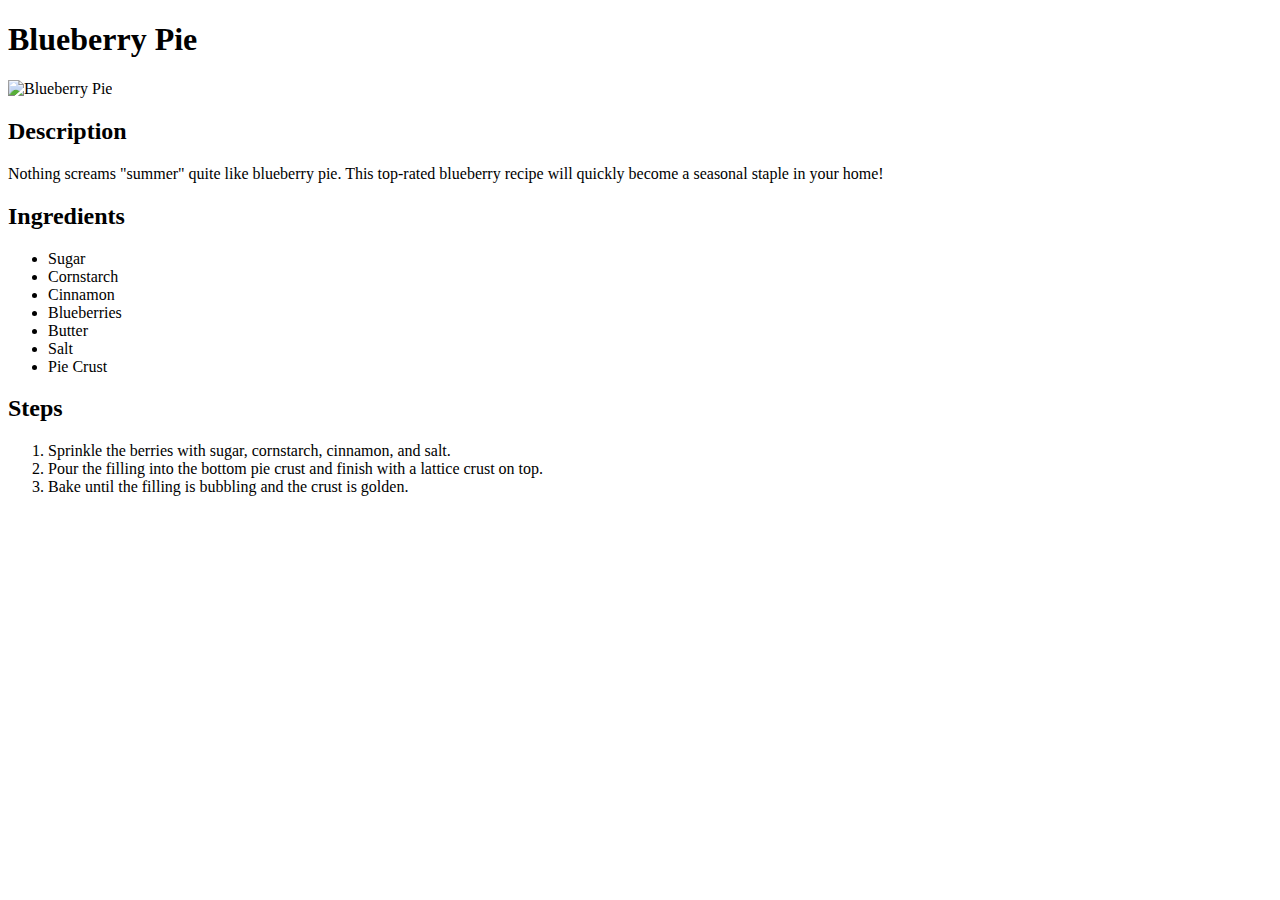
==== recipes/blueberry-pie.html @ 2dc4049f "Add description,ingredients and steps of blueberry pie" ====
<!DOCTYPE html>
<html lang="en">
<head>
    <meta charset="UTF-8">
    <meta name="viewport" content="width=device-width, initial-scale=1.0">
    <title>Blueberry Pie</title>
</head>
<body>
    <h1>Blueberry Pie</h1>
    <img src="https://imagesvc.meredithcorp.io/v3/mm/image?url=https%3A%2F%2Fpublic-assets.meredithcorp.io%2F6b4ec153e0184986570e151bd5a93082%2F16930665474021000003626.jpg&q=60&c=sc&orient=true&poi=auto&h=512" alt="Blueberry Pie">
    <h2>Description</h2>
    <p>Nothing screams "summer" quite like blueberry pie. This top-rated blueberry recipe will quickly become a seasonal staple in your home!</p>
    <h2>Ingredients</h2>
    <ul>
        <li>Sugar</li>
        <li>Cornstarch</li>
        <li>Cinnamon</li>
        <li>Blueberries</li>
        <li>Butter</li>
        <li>Salt</li>
        <li>Pie Crust</li>
    </ul>
    <h2>Steps</h2>
    <ol>
        <li>Sprinkle the berries with sugar, cornstarch, cinnamon, and salt.</li>
        <li>Pour the filling into the bottom pie crust and finish with a lattice crust on top.</li>
        <li>Bake until the filling is bubbling and the crust is golden.</li>
    </ol>
</body>
</html>
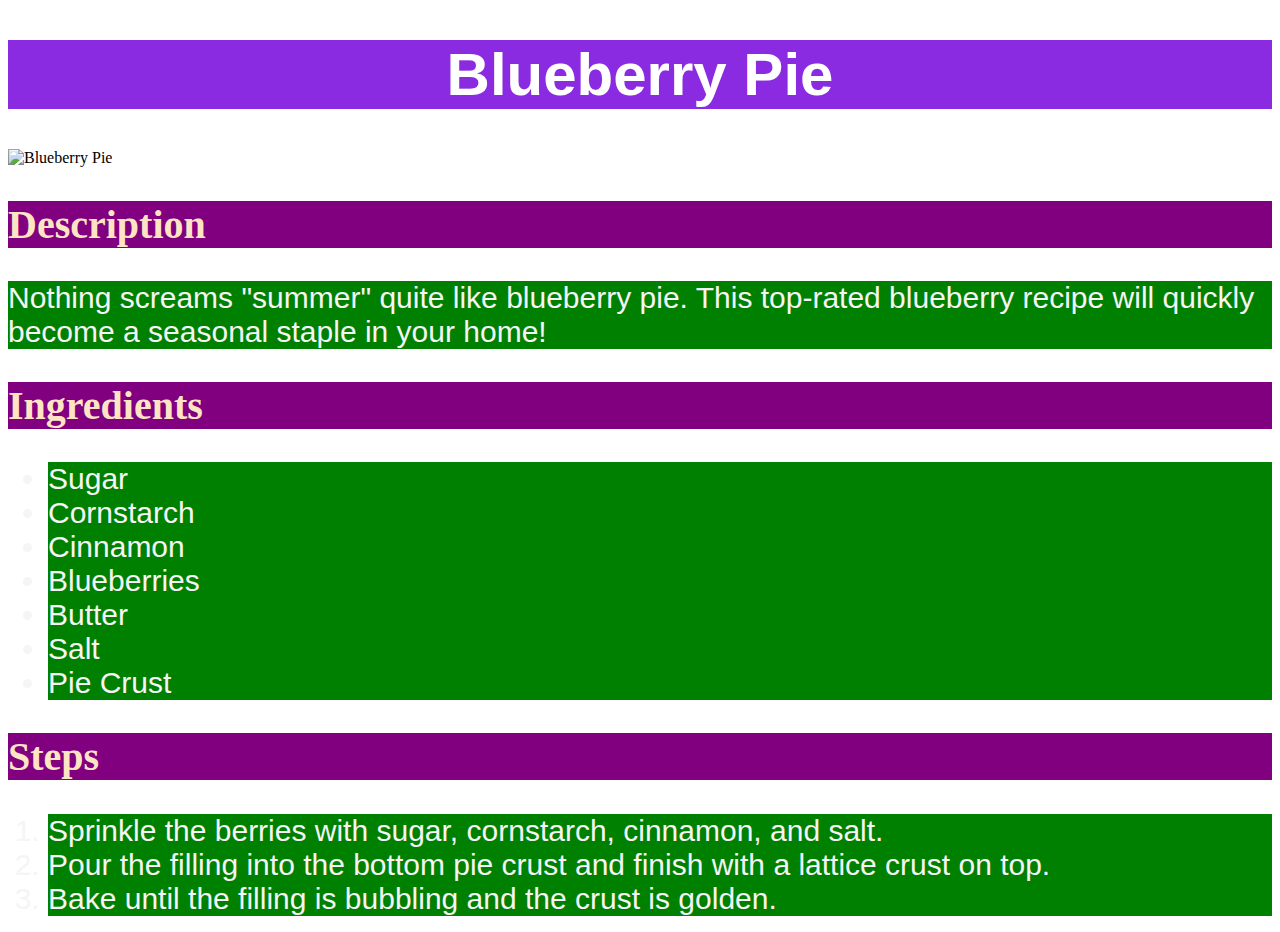
==== commit a19fc9b7: "Add padding, margin to index" ====
--- a/recipes/blueberry-pie.html
+++ b/recipes/blueberry-pie.html
@@ -3,6 +3,7 @@
 <head>
     <meta charset="UTF-8">
     <meta name="viewport" content="width=device-width, initial-scale=1.0">
+    <link rel="stylesheet" href="./style.css">
     <title>Blueberry Pie</title>
 </head>
 <body>
--- a/recipes/style.css
+++ b/recipes/style.css
@@ -0,0 +1,22 @@
+h1 {
+    background-color: blueviolet;
+    color: white;
+    font-size: 60px;
+    text-align: center;
+    font-family: 'Trebuchet MS', 'Lucida Sans Unicode', 'Lucida Grande', 'Lucida Sans', Arial, sans-serif;
+}
+
+h2 {
+    background-color: purple;
+    color: bisque;
+    font-size: 40px;
+    font-family: Cambria, Cochin, Georgia, Times, 'Times New Roman', serif;
+}
+
+p,
+li {
+    background-color: green;
+    color: whitesmoke;
+    font-size: 30px;
+    font-family: 'Franklin Gothic Medium', 'Arial Narrow', Arial, sans-serif;
+}